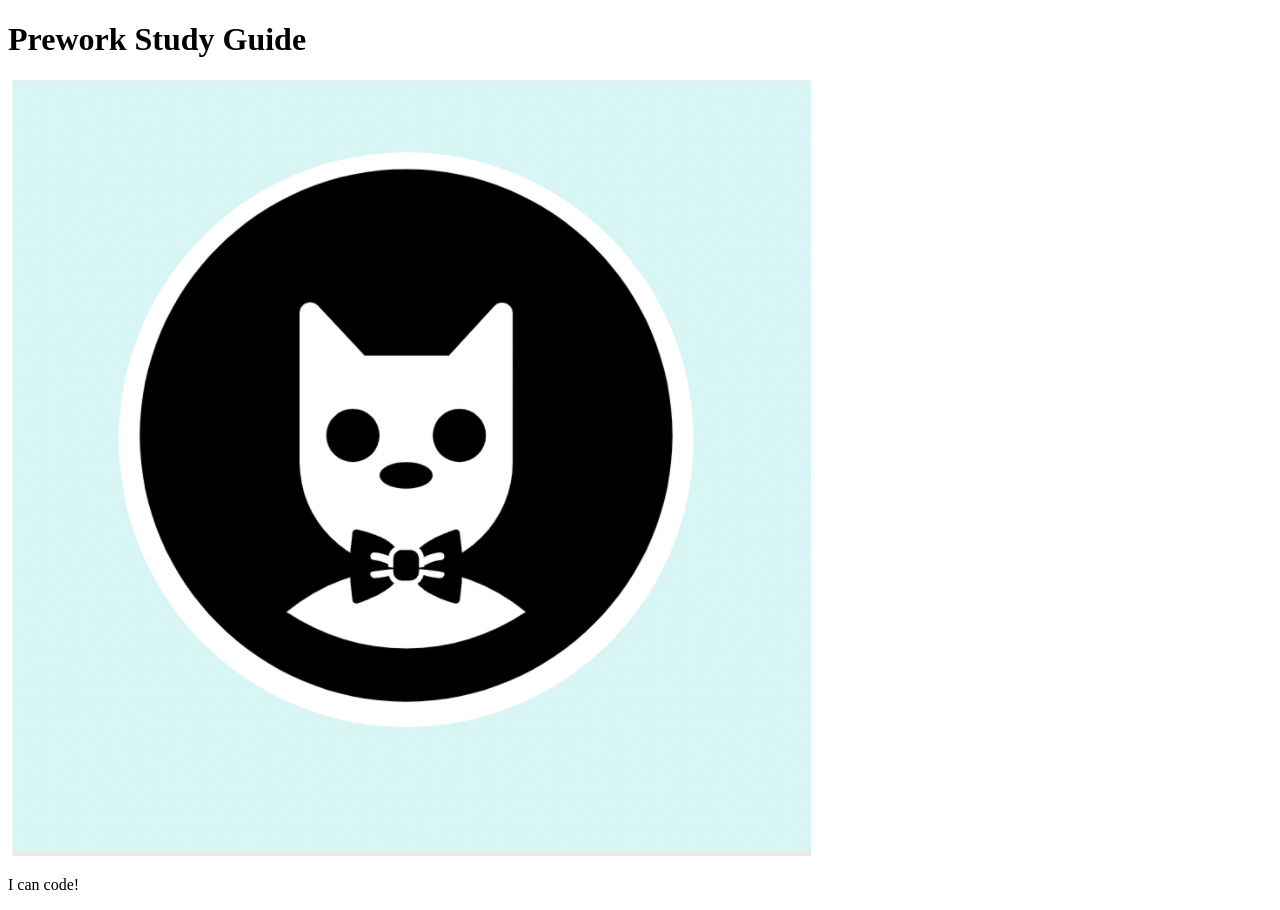
==== prework-study-guide/index.html @ 19ec9364 "add starter code" ====
<!DOCTYPE html>
<html lang="en">
  <head>
    <meta charset="UTF-8" />
    <meta http-equiv="X-UA-Compatible" content="IE=edge" />
    <meta name="viewport" content="width=device-width, initial-scale=1.0" />
    <title>Prework Study Guide</title>
  </head>
  <body>
    <header id="top">
      <h1>Prework Study Guide</h1>
      <img src="./assets/bowtie-cat.png" alt="Profile image of cat wearing a bow tie." />
    </header>
    <main>
      <!-- Student code goes here -->
    </main>

    <footer>
      <p>I can code!</p>
    </footer>
  </body>
</html>
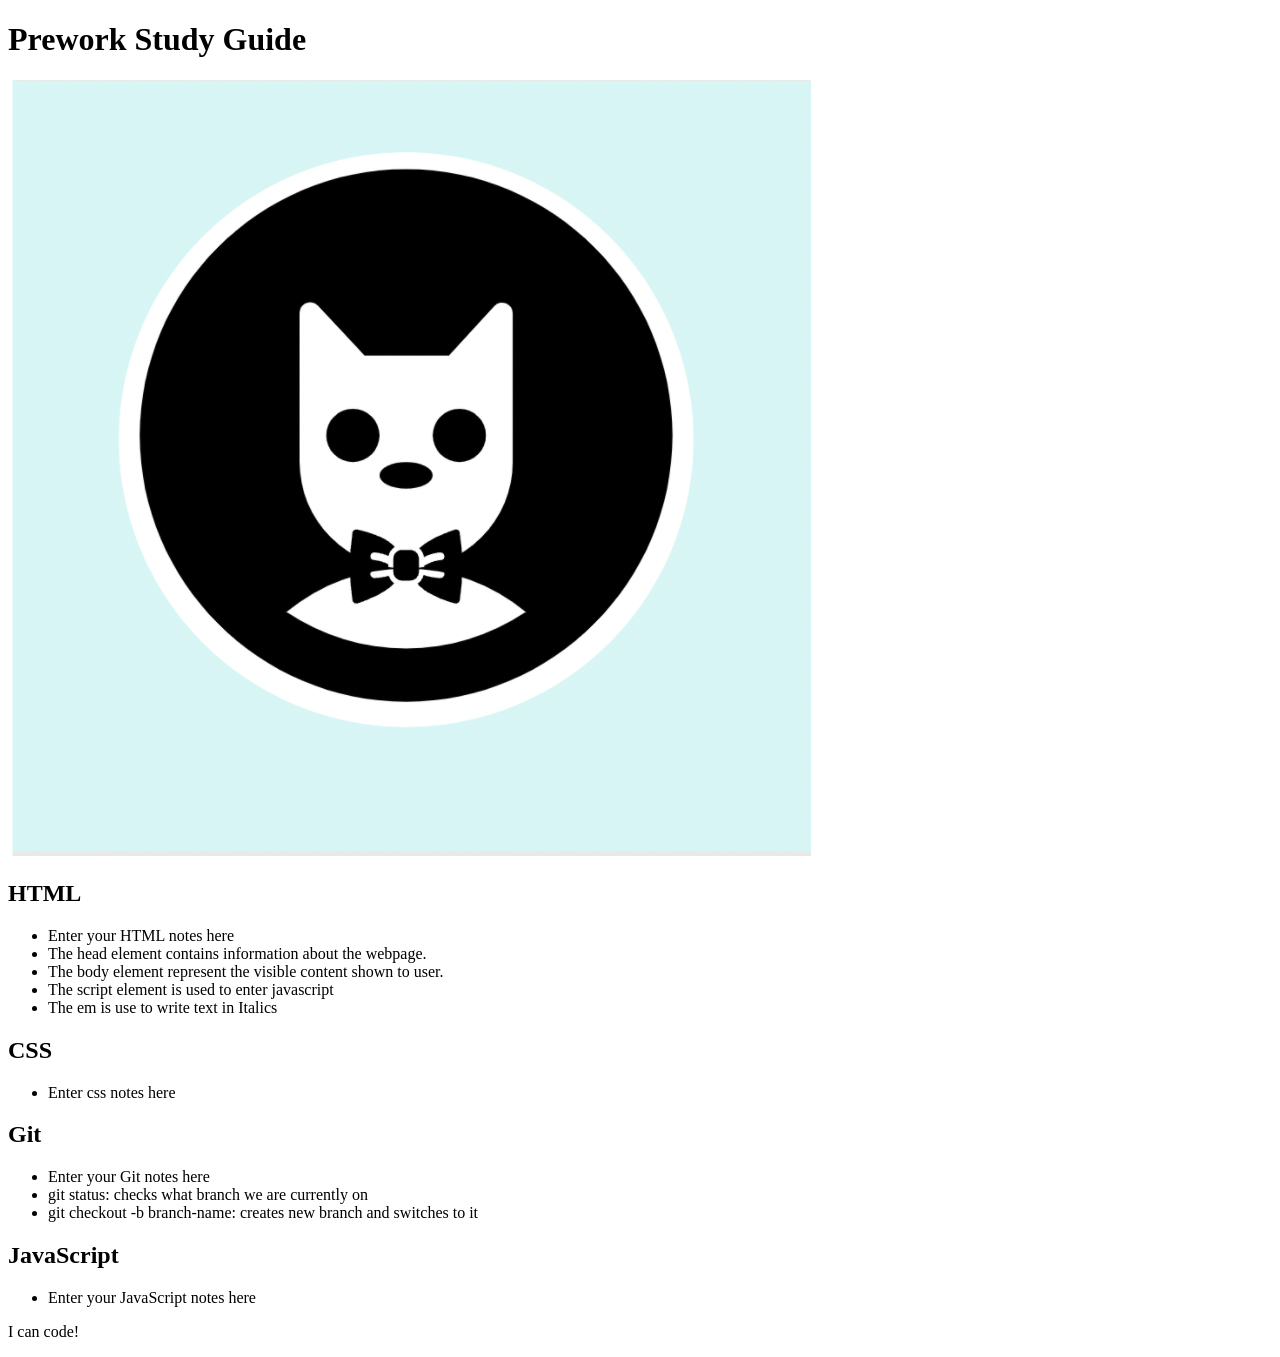
==== commit 033343ee: "added code to HTML file" ====
--- a/prework-study-guide/index.html
+++ b/prework-study-guide/index.html
@@ -12,7 +12,41 @@
       <img src="./assets/bowtie-cat.png" alt="Profile image of cat wearing a bow tie." />
     </header>
     <main>
-      <!-- Student code goes here -->
+      <section class="card" id="html-section">
+        <h2>HTML</h2>
+        <ul>
+          <li>Enter your HTML notes here</li>
+          <li>The head element contains information about the webpage.</li>
+          <li>The body element represent the visible content shown to user.</li>
+          <li>The script element is used to enter javascript</li>
+          <li>The em is use to write text in Italics</li>
+        </ul>
+      </section>
+
+      <section class="card" id="css-section">
+        <h2>CSS</h2>
+
+        <ul>
+          <li>Enter css notes here</li>
+        </ul>
+
+      </section>
+
+      <section class="card" id="git-section">
+        <h2>Git</h2>
+        <ul>
+          <li>Enter your Git notes here</li>
+          <li>git status: checks what branch we are currently on</li>
+          <li>git checkout -b branch-name: creates  new branch and switches to it</li>
+        </ul>
+      </section>
+
+      <section class="card" id="javascript-section">
+        <h2>JavaScript</h2>
+        <ul>
+          <li>Enter your JavaScript notes here</li>
+        </ul>
+      </section>
     </main>
 
     <footer>
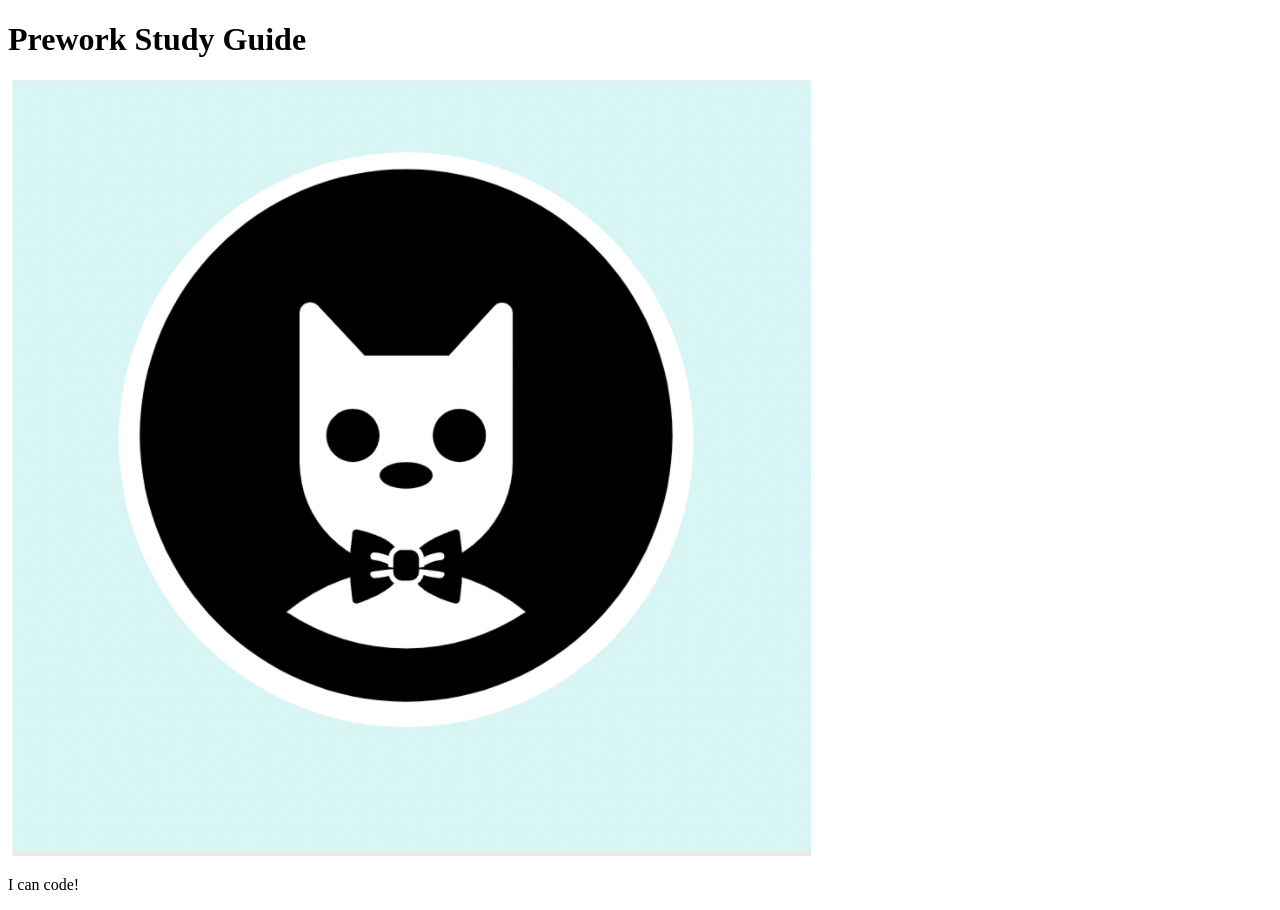
==== commit 415204b3: "Revert "added code to HTML file"" ====
--- a/prework-study-guide/index.html
+++ b/prework-study-guide/index.html
@@ -12,41 +12,7 @@
       <img src="./assets/bowtie-cat.png" alt="Profile image of cat wearing a bow tie." />
     </header>
     <main>
-      <section class="card" id="html-section">
-        <h2>HTML</h2>
-        <ul>
-          <li>Enter your HTML notes here</li>
-          <li>The head element contains information about the webpage.</li>
-          <li>The body element represent the visible content shown to user.</li>
-          <li>The script element is used to enter javascript</li>
-          <li>The em is use to write text in Italics</li>
-        </ul>
-      </section>
-
-      <section class="card" id="css-section">
-        <h2>CSS</h2>
-
-        <ul>
-          <li>Enter css notes here</li>
-        </ul>
-
-      </section>
-
-      <section class="card" id="git-section">
-        <h2>Git</h2>
-        <ul>
-          <li>Enter your Git notes here</li>
-          <li>git status: checks what branch we are currently on</li>
-          <li>git checkout -b branch-name: creates  new branch and switches to it</li>
-        </ul>
-      </section>
-
-      <section class="card" id="javascript-section">
-        <h2>JavaScript</h2>
-        <ul>
-          <li>Enter your JavaScript notes here</li>
-        </ul>
-      </section>
+      <!-- Student code goes here -->
     </main>
 
     <footer>
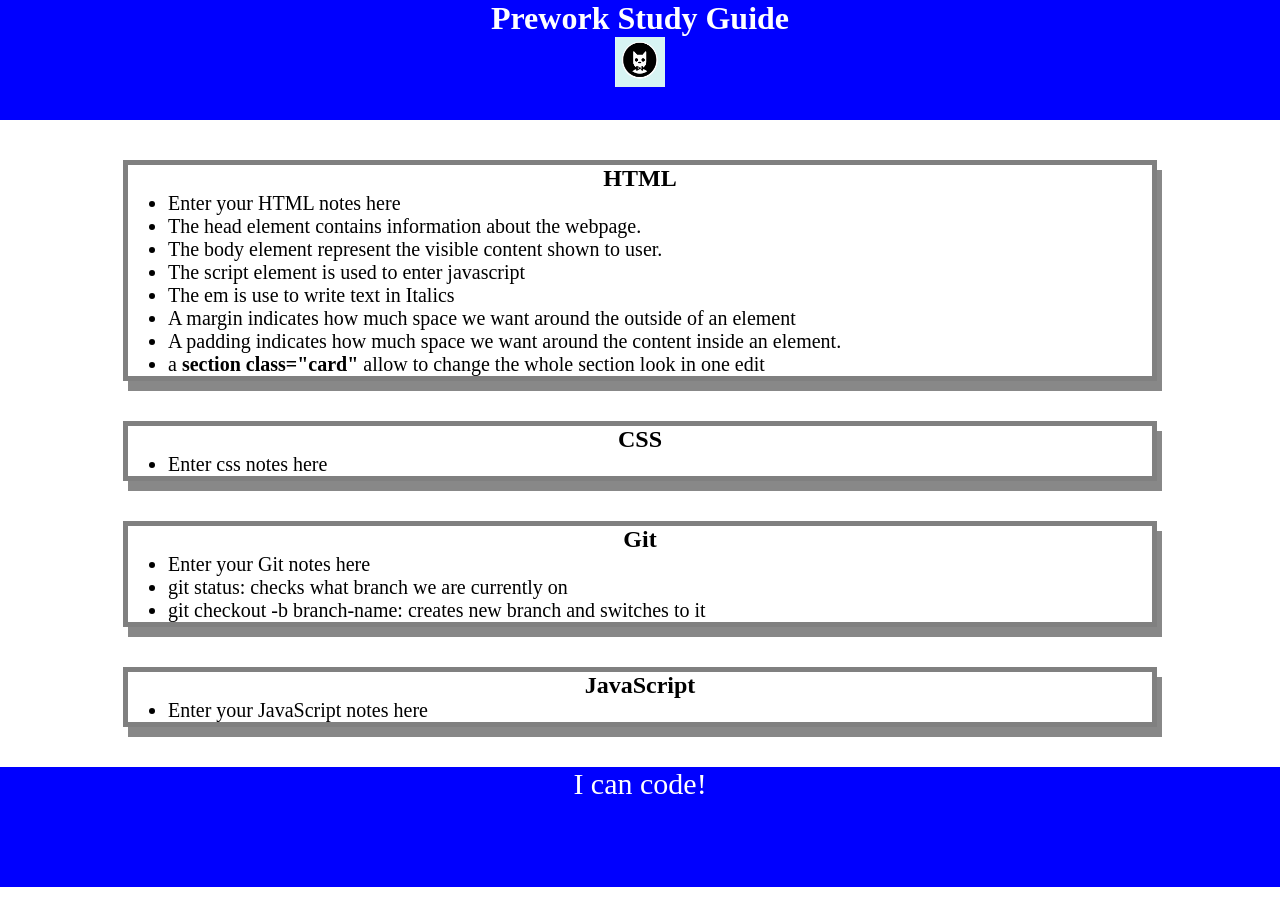
==== commit bf7f7239: "added CSS to project" ====
--- a/prework-study-guide/index.html
+++ b/prework-study-guide/index.html
@@ -5,6 +5,7 @@
     <meta http-equiv="X-UA-Compatible" content="IE=edge" />
     <meta name="viewport" content="width=device-width, initial-scale=1.0" />
     <title>Prework Study Guide</title>
+    <link rel="stylesheet" href="./style.css">
   </head>
   <body>
     <header id="top">
@@ -12,7 +13,44 @@
       <img src="./assets/bowtie-cat.png" alt="Profile image of cat wearing a bow tie." />
     </header>
     <main>
-      <!-- Student code goes here -->
+      <section class="card" id="html-section">
+        <h2>HTML</h2>
+        <ul>
+          <li>Enter your HTML notes here</li>
+          <li>The head element contains information about the webpage.</li>
+          <li>The body element represent the visible content shown to user.</li>
+          <li>The script element is used to enter javascript</li>
+          <li>The em is use to write text in Italics</li>
+          <li>A margin indicates how much space we want around the outside of an element</li>
+          <li>A padding indicates how much space we want around the content inside an element.</li>
+          <li> a <b>section class="card"</b> allow to change the whole section look in one edit</li>
+        </ul>
+      </section>
+
+      <section class="card" id="css-section">
+        <h2>CSS</h2>
+
+        <ul>
+          <li>Enter css notes here</li>
+        </ul>
+
+      </section>
+
+      <section class="card" id="git-section">
+        <h2>Git</h2>
+        <ul>
+          <li>Enter your Git notes here</li>
+          <li>git status: checks what branch we are currently on</li>
+          <li>git checkout -b branch-name: creates  new branch and switches to it</li>
+        </ul>
+      </section>
+
+      <section class="card" id="javascript-section">
+        <h2>JavaScript</h2>
+        <ul>
+          <li>Enter your JavaScript notes here</li>
+        </ul>
+      </section>
     </main>
 
     <footer>
--- a/prework-study-guide/style.css
+++ b/prework-study-guide/style.css
@@ -0,0 +1,37 @@
+* {
+    margin: 0;
+    padding: 0;
+}
+header ,
+footer {
+    width: 100%;
+    height: 120px;
+    background-color: blue;
+    color: white;
+}
+h1 ,
+h2 {
+    text-align: center;
+}
+img {
+    display: block;
+    height: 50px;
+    width: 50px;
+    margin-left: auto;
+    margin-right: auto;
+}
+ul {
+
+    padding-left: 40px;
+    font-size: 20px;
+}
+p {
+    text-align: center;
+    font-size: 30px;
+}
+.card {
+    width: 80%;
+    margin: 40px auto;
+    border: 5px solid gray;
+    box-shadow: 5px 10px #888888;
+}
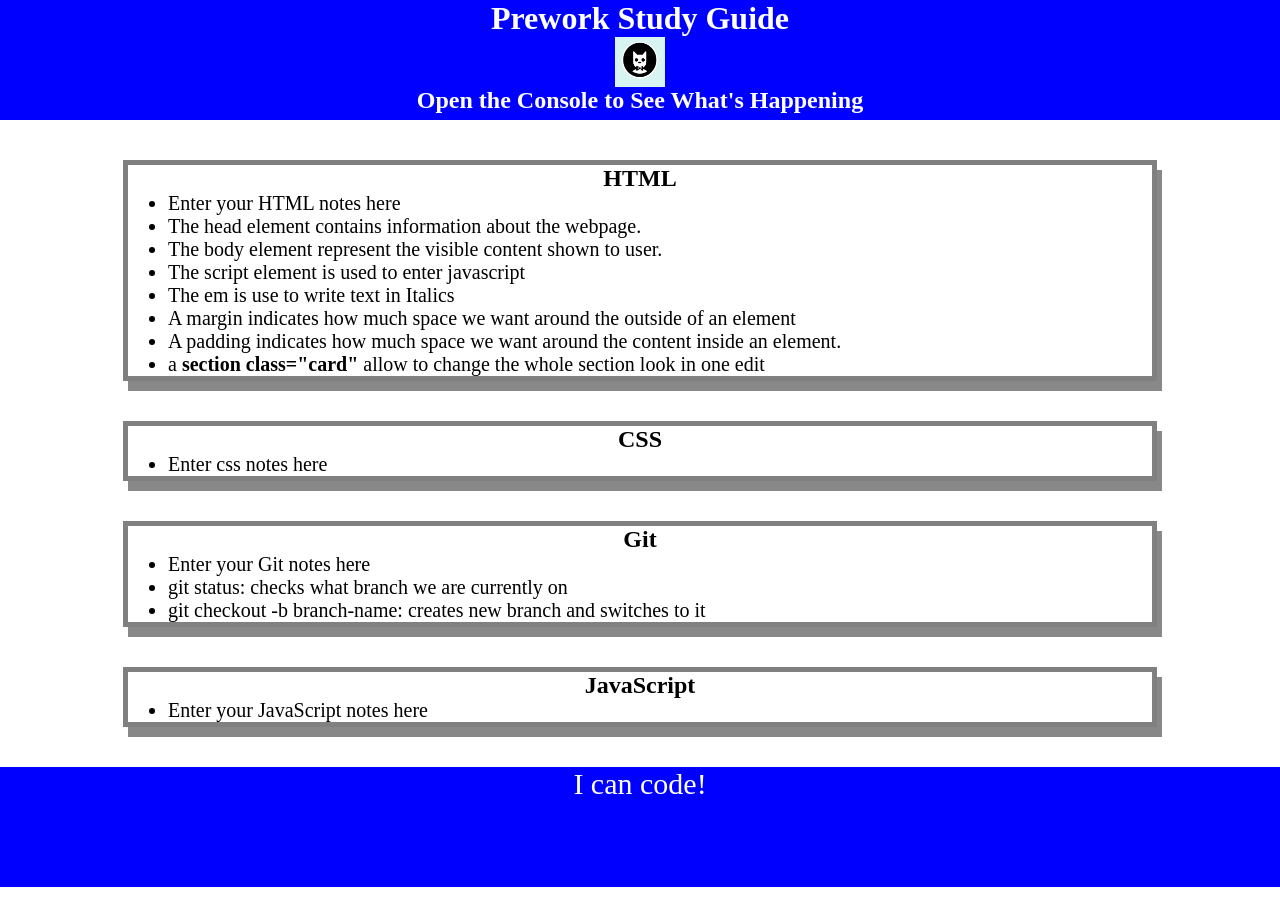
==== commit a7d8ed48: "<change the loop and javascript>" ====
--- a/prework-study-guide/index.html
+++ b/prework-study-guide/index.html
@@ -11,6 +11,7 @@
     <header id="top">
       <h1>Prework Study Guide</h1>
       <img src="./assets/bowtie-cat.png" alt="Profile image of cat wearing a bow tie." />
+      <h2>Open the Console to See What's Happening</h2>
     </header>
     <main>
       <section class="card" id="html-section">
@@ -56,5 +57,6 @@
     <footer>
       <p>I can code!</p>
     </footer>
+    <script src="./assets/script.js"></script>
   </body>
 </html>
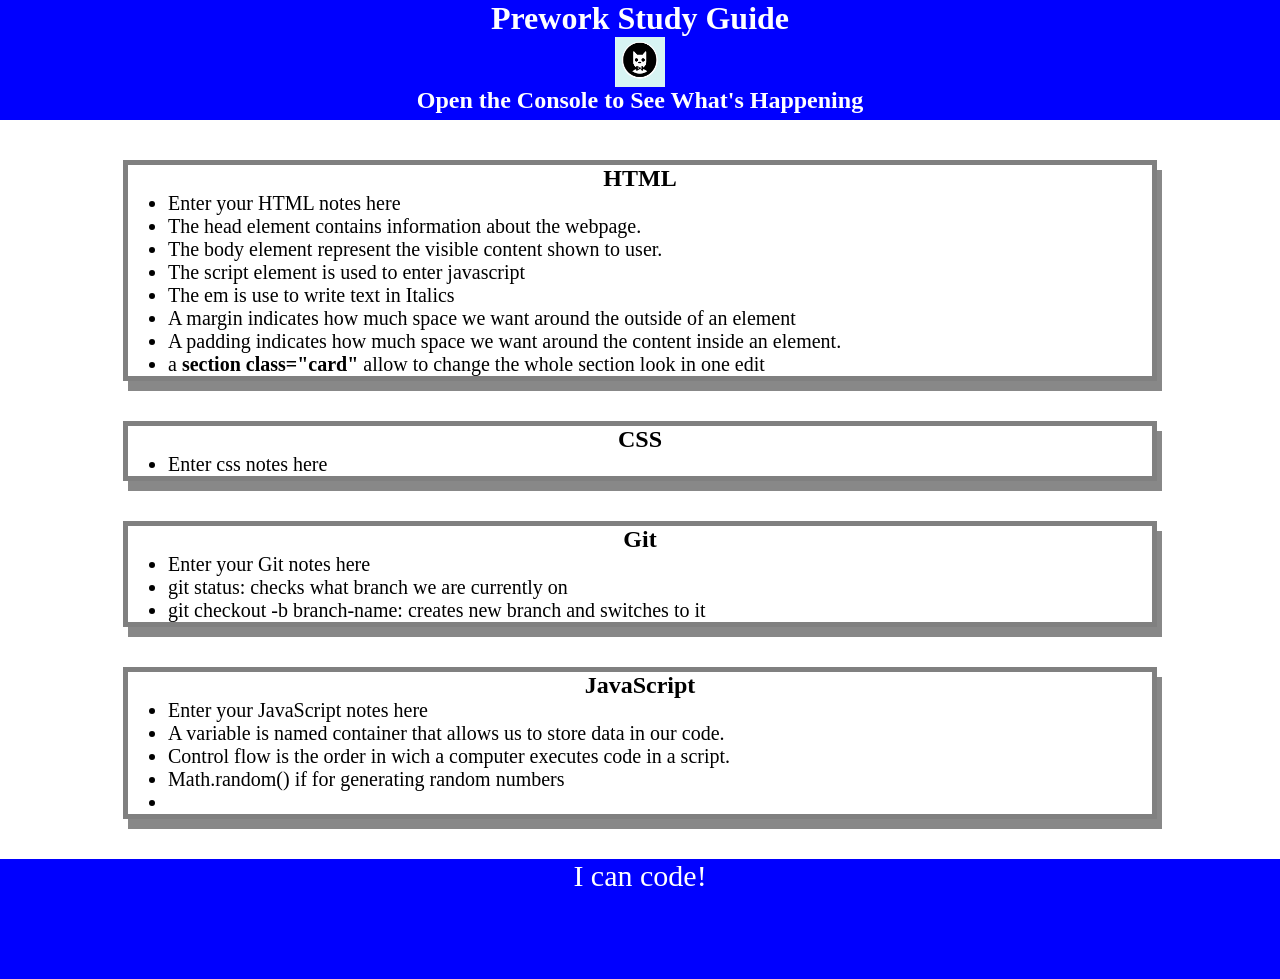
==== commit ed35ba52: "<i changed the fuonction>" ====
--- a/prework-study-guide/index.html
+++ b/prework-study-guide/index.html
@@ -50,6 +50,10 @@
         <h2>JavaScript</h2>
         <ul>
           <li>Enter your JavaScript notes here</li>
+          <li>A variable is named container that allows us to store data in our code.</li>
+          <li>Control flow is the order in wich a computer executes code in a script.</li>
+          <li> Math.random() if for generating random numbers</li>
+          <li></li>
         </ul>
       </section>
     </main>
